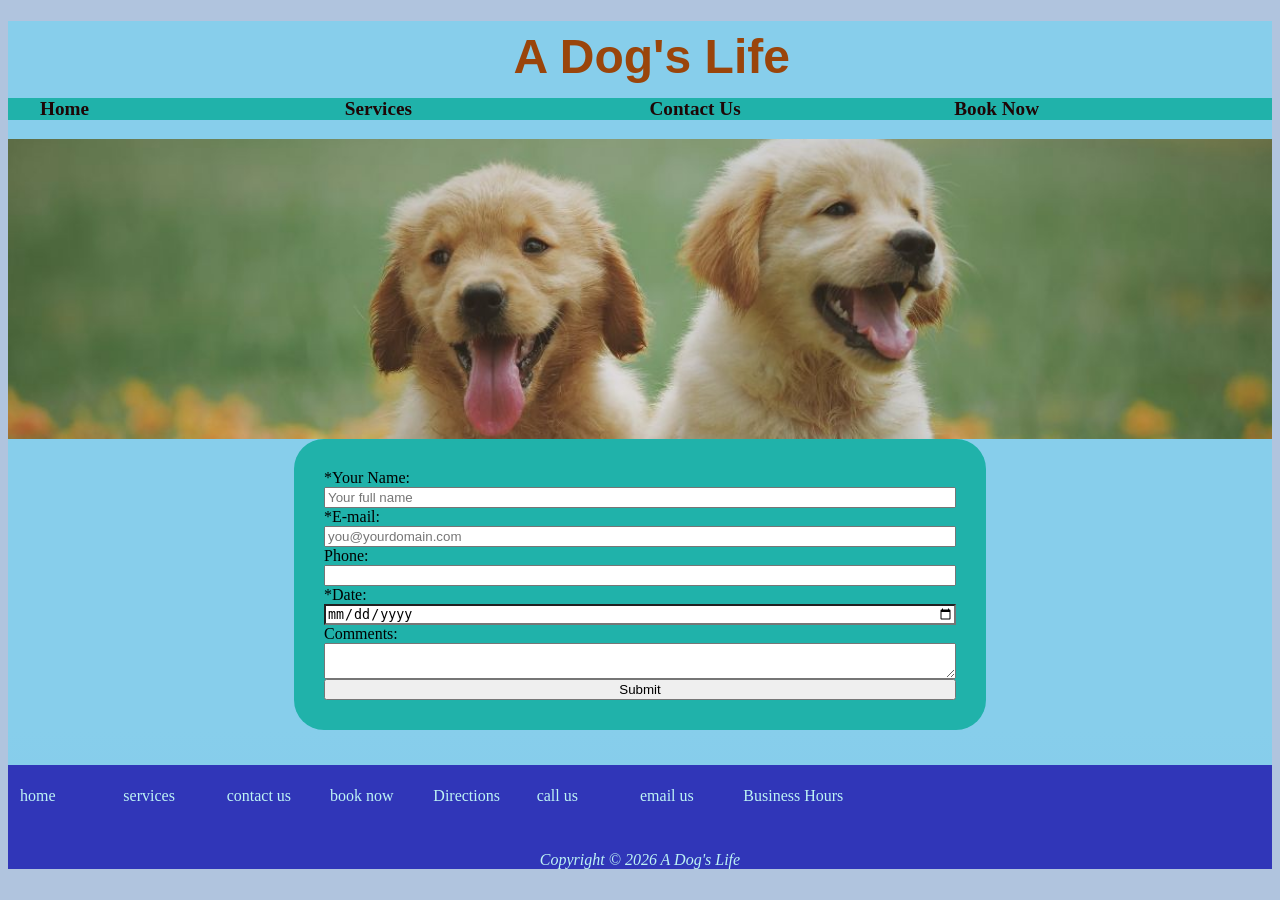
==== book.html @ 5a33e3b3 "-Banner image added to all pages" ====
<!DOCTYPE html>
<html lang="en">
<head>
<title> A Dog's Life - Book Now </title>
<meta charset="utf-8">
<link rel="stylesheet" href="style.css">
</head>

  <body>
    <a href="#sitemap" class="Skip" id="skip-sitemap" tabindex="1">Skip to site map</a>
    <a href="#main" class="Skip" id="skip-main" tabindex="2">Skip to main content</a>
    <div id="wrapper">
    <header><h1><a href="index.html" aria-current="page" tabindex="-1"> A Dog's Life </a></h1></header>
    <nav tabindex="3">
      <ul>
        <li><a href="index.html"> Home </a></li>
         <li><a href="services.html"> Services </a></li>
         <li><a href="contact.html"> Contact Us </a></li>
         <li><a href="book.html"> Book Now </a></li>
      </ul>
    </nav>
    <div id="banner" tabindex="0" role="img" aria-label="two smiling puppies"></div>
<form tabindex="0">
    <label for="myName"> *Your Name: </label>
	    <input type="text" name="myName" id="myName" required placeholder="Your full name">
    <label for="myEmail"> *E-mail: </label>
	    <input type="email" name="myEmail" id="myEmail" required placeholder="you@yourdomain.com">
    <label for="myPhone"> Phone: </label>
      <input type="tel" name="myPhone" id="myPhone">
    <label for="myDate"> *Date: </label>
      <input type="date" name="myDate" id="myDate" required placeholder="The day you wish to come in">
    <label for="myComment"> Comments: </label>
      <textarea name="myComments" id="myComments" rows="2" cols="20">
      </textarea>
    <input type="submit" value="Submit">
</form>
    
  <footer>
        <ul id="sitemap" class="responsive-grid" aria-label="site navigation map">
          <li><a href="index.html" aria-current="page">home</a></li>
          <li><a href="services.html">services</a></li>
          <li><a href="contact.html">contact us</a></li>
          <li><a href="book.html">book now</a></li>
          <li><a href="https://www.google.com/maps?q=123+Main+Street,+Carrollton,+Georgia" target="_blank">Directions</a></li>
          <li><a href="tel:111-222-3333">call us</a></li>
          <li><a href="mailto:adogslife@example.com">email us</a></li>
          <!--need apply here link-->
          <li><a href="contact.html#hours">Business Hours</a></li>
        </ul>
        <br>
        <p id="copyright"> Copyright &copy; 2026 A Dog's Life </p>
    </footer>
    </div>
  </body>
</html>
---- style.css ----
body{
    background-color: #b0c4de;
}
h1 a{
    position: relative;
    text-decoration: none;
    font-family: 'Litera', 'Unbounded', 'Bricolage Grotesque', 'Lora', 'Outfit', sans-serif;
    top: 0.5rem;
    left: 40%;
    color:#9A450B;
    font-size: 3rem;
    text-align: center;
}
#wrapper{
    background-color: #87ceeb;
}
nav{
    background-color: #20b2aa;
    font-size: 1.2rem;
    font-weight: bold;
}
/* make for the desktop view, the nav links are in 4 columns, change for mobile view */
nav ul{
    list-style-type:none;
    columns: 4;
    padding-left: 10em;
    padding-inline: 2rem;
}
nav a{
    color:#1e0606;
    text-decoration: none;
}
nav a:hover,a:focus{
    color: white;
    text-decoration: underline;
}
.Skip{
    /*hide link off screen until focused*/
    position: absolute;
    top: -200px;
    left: -300px;
    font-size: 2rem;
    font-weight: bold;
    padding: 10px 15px;
    color: blue;
    background-color: #fffaf0;
    border-radius: 8px 8px 8px 8px;
    border: blue 2px solid;
    text-decoration: none;
}
.Skip:focus{
    color: #69480A;
    text-decoration: underline;
    top: 0px;
    left: 0px;
}
#banner{
    background-image: url('banner a dogs life.jpg');
    background-size: cover;
    background-position: center;
    height: 300px;
    background-repeat: no-repeat;
;
}
footer{
    clear: both;
    border-top: 35px solid transparent;
    border-image: linear-gradient(to bottom, skyblue 0%, #3e44ea 100%) 1;
    padding-top: 10px;
    color:#BEF3F4;
    background-color: #3036B8;
}
footer #sitemap{
    clear: both;
}
footer #sitemap ul{
    column-count: 3;
    padding-inline: 2rem;
}
footer #sitemap li{
    color: #BEF3F4;
    list-style-type:none;
}
footer #sitemap li a{
    color: #BEF3F4;
    text-decoration: none;
}
footer #sitemap li a:focus, footer #sitemap li a:hover{
    color: orange;
    text-decoration: underline;
}
footer #copyright{
    font-style: italic;
    clear: both;
    text-align: center;
}
.responsive-grid{
    display: grid;
    list-style: none;
    padding: 10px;
    margin: 2px;
    grid-template-columns: repeat(auto-fill, minmax(100px, 1fr));
}
.info{
    margin-left: 10%;
    display: flex;
    flex-direction: column;
    justify-content: center;
    align-items: center;
    width: 80vw;
    max-width: 1000px;
}
.contact-info h3, h4{
    color: #EFEBED;
}
section.contact-info{
    float: left;
    display:flexbox;
    padding: 20px;
    margin: 3rem;
    background-color: #715868;
    clip-path: polygon(20% 0%, 80% 0%, 100% 20%, 100% 80%, 80% 100%, 20% 100%, 0% 80%, 0% 20%);
    float: left;
    width: 25%;
    min-width: none;
    width: max-content;
    height: max-content;
    padding-inline: 1rem;
}
section.contact-info h3:first-of-type{
    margin-left: 10%;
}
form{
    background-color: #20b2aa;
    padding: 30px;
    border-radius: 30px;
    display: flex;
    flex-direction: column;
    width: 50%;
    margin: 0 auto;
}
input{
    color: black;
}
textarea{
    color: black;
}input[type="date"] {
    appearance: auto; /* Restore native look */
    -webkit-appearance: auto;
    color: initial;
    background-color: white;
}
input[type="date"]::-webkit-calendar-picker-indicator {
    appearance: auto; /* Restore native look */
    -webkit-appearance: auto;
    z-index: 100;
    color: initial;
    color: black;
    background-color: white;
  display: block;
  opacity: 1;
  cursor: pointer;
}
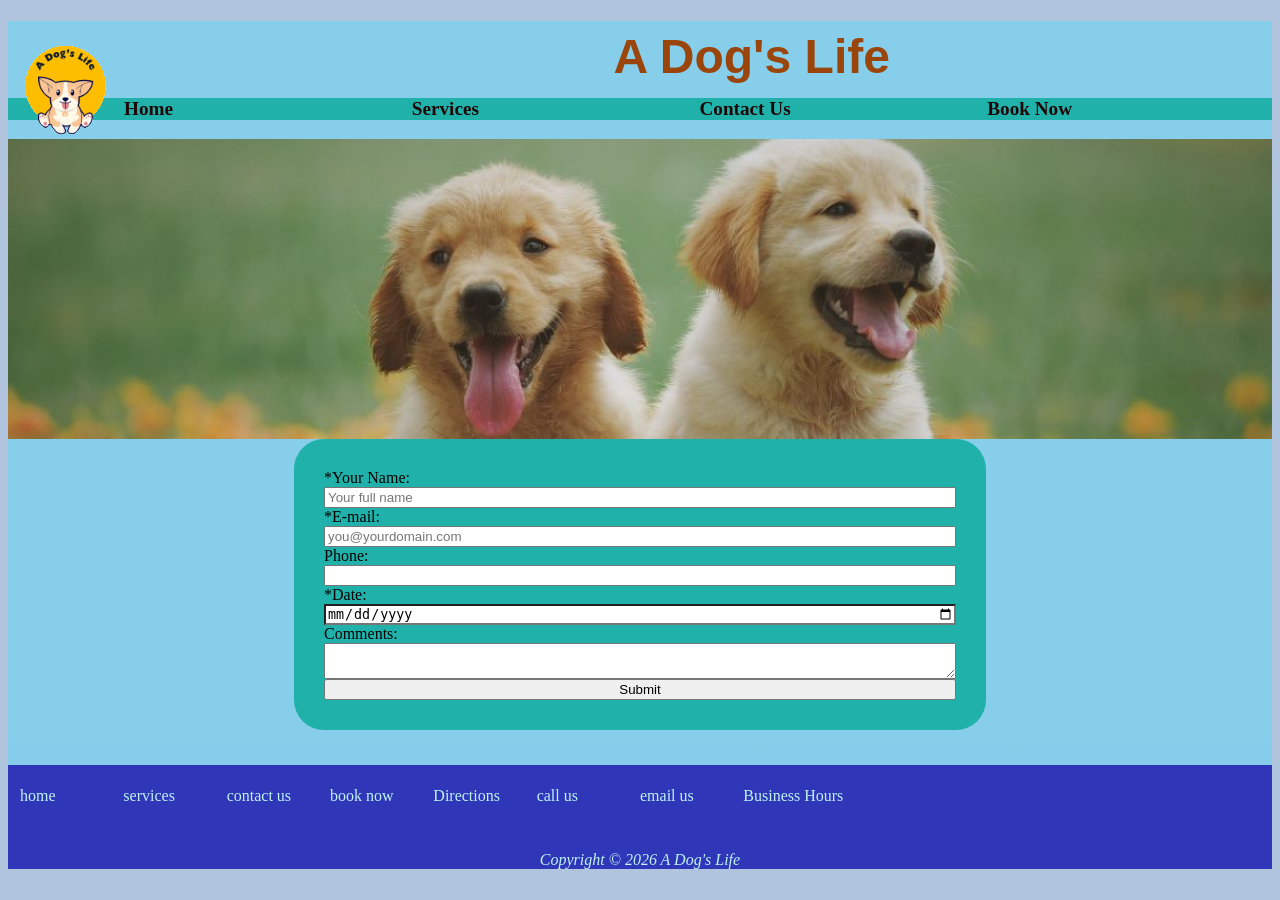
==== commit a722dd4d: "Logo made" ====
--- a/book.html
+++ b/book.html
@@ -10,7 +10,9 @@
     <a href="#sitemap" class="Skip" id="skip-sitemap" tabindex="1">Skip to site map</a>
     <a href="#main" class="Skip" id="skip-main" tabindex="2">Skip to main content</a>
     <div id="wrapper">
-    <header><h1><a href="index.html" aria-current="page" tabindex="-1"> A Dog's Life </a></h1></header>
+    <header><section id="logo" tabindex="0"></section>
+      <h1><a href="index.html" aria-current="page" tabindex="-1"> A Dog's Life </a></h1>
+    </header>
     <nav tabindex="3">
       <ul>
         <li><a href="index.html"> Home </a></li>
--- a/style.css
+++ b/style.css
@@ -23,8 +23,8 @@
 nav ul{
     list-style-type:none;
     columns: 4;
-    padding-left: 10em;
-    padding-inline: 2rem;
+    padding-left: 5em;
+    padding-inline: 1rem;
 }
 nav a{
     color:#1e0606;
@@ -54,13 +54,23 @@
     top: 0px;
     left: 0px;
 }
+#logo{
+    background-image: url(logo200x200.png);
+    height: 100px;
+    width: 100px;
+    float: left;
+    background-repeat: no-repeat;
+    z-index: 50;
+    position: relative;
+    right: -10px;
+    top: 15px;
+}
 #banner{
     background-image: url('banner a dogs life.jpg');
     background-size: cover;
     background-position: center;
     height: 300px;
     background-repeat: no-repeat;
-;
 }
 footer{
     clear: both;
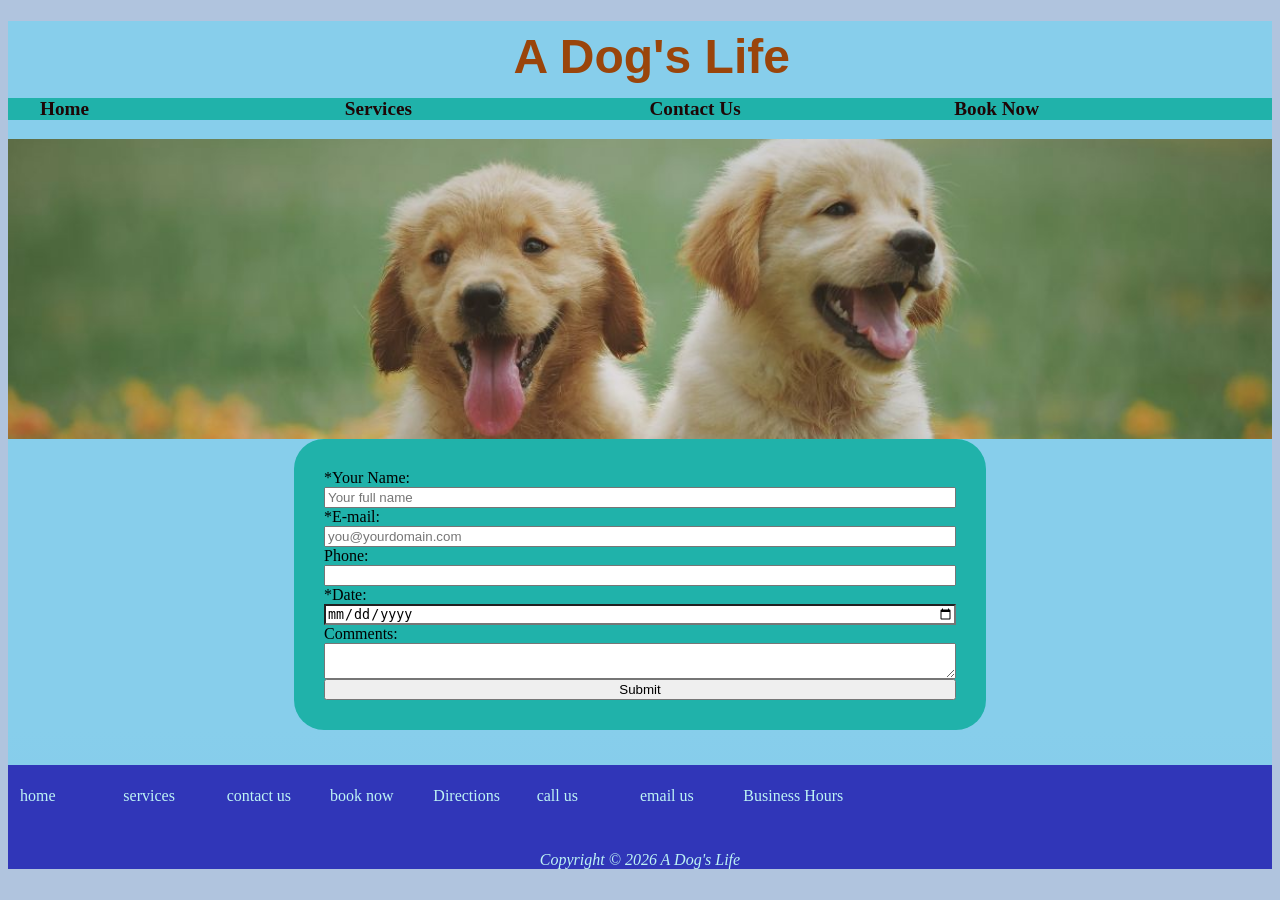
==== commit 74cfcde1: "Merge branch 'main' into contact" ====
--- a/book.html
+++ b/book.html
@@ -10,9 +10,7 @@
     <a href="#sitemap" class="Skip" id="skip-sitemap" tabindex="1">Skip to site map</a>
     <a href="#main" class="Skip" id="skip-main" tabindex="2">Skip to main content</a>
     <div id="wrapper">
-    <header><section id="logo" tabindex="0"></section>
-      <h1><a href="index.html" aria-current="page" tabindex="-1"> A Dog's Life </a></h1>
-    </header>
+    <header><h1><a href="index.html" aria-current="page" tabindex="-1"> A Dog's Life </a></h1></header>
     <nav tabindex="3">
       <ul>
         <li><a href="index.html"> Home </a></li>
--- a/style.css
+++ b/style.css
@@ -23,8 +23,8 @@
 nav ul{
     list-style-type:none;
     columns: 4;
-    padding-left: 5em;
-    padding-inline: 1rem;
+    padding-left: 10em;
+    padding-inline: 2rem;
 }
 nav a{
     color:#1e0606;
@@ -54,23 +54,13 @@
     top: 0px;
     left: 0px;
 }
-#logo{
-    background-image: url(logo200x200.png);
-    height: 100px;
-    width: 100px;
-    float: left;
-    background-repeat: no-repeat;
-    z-index: 50;
-    position: relative;
-    right: -10px;
-    top: 15px;
-}
 #banner{
     background-image: url('banner a dogs life.jpg');
     background-size: cover;
     background-position: center;
     height: 300px;
     background-repeat: no-repeat;
+;
 }
 footer{
     clear: both;
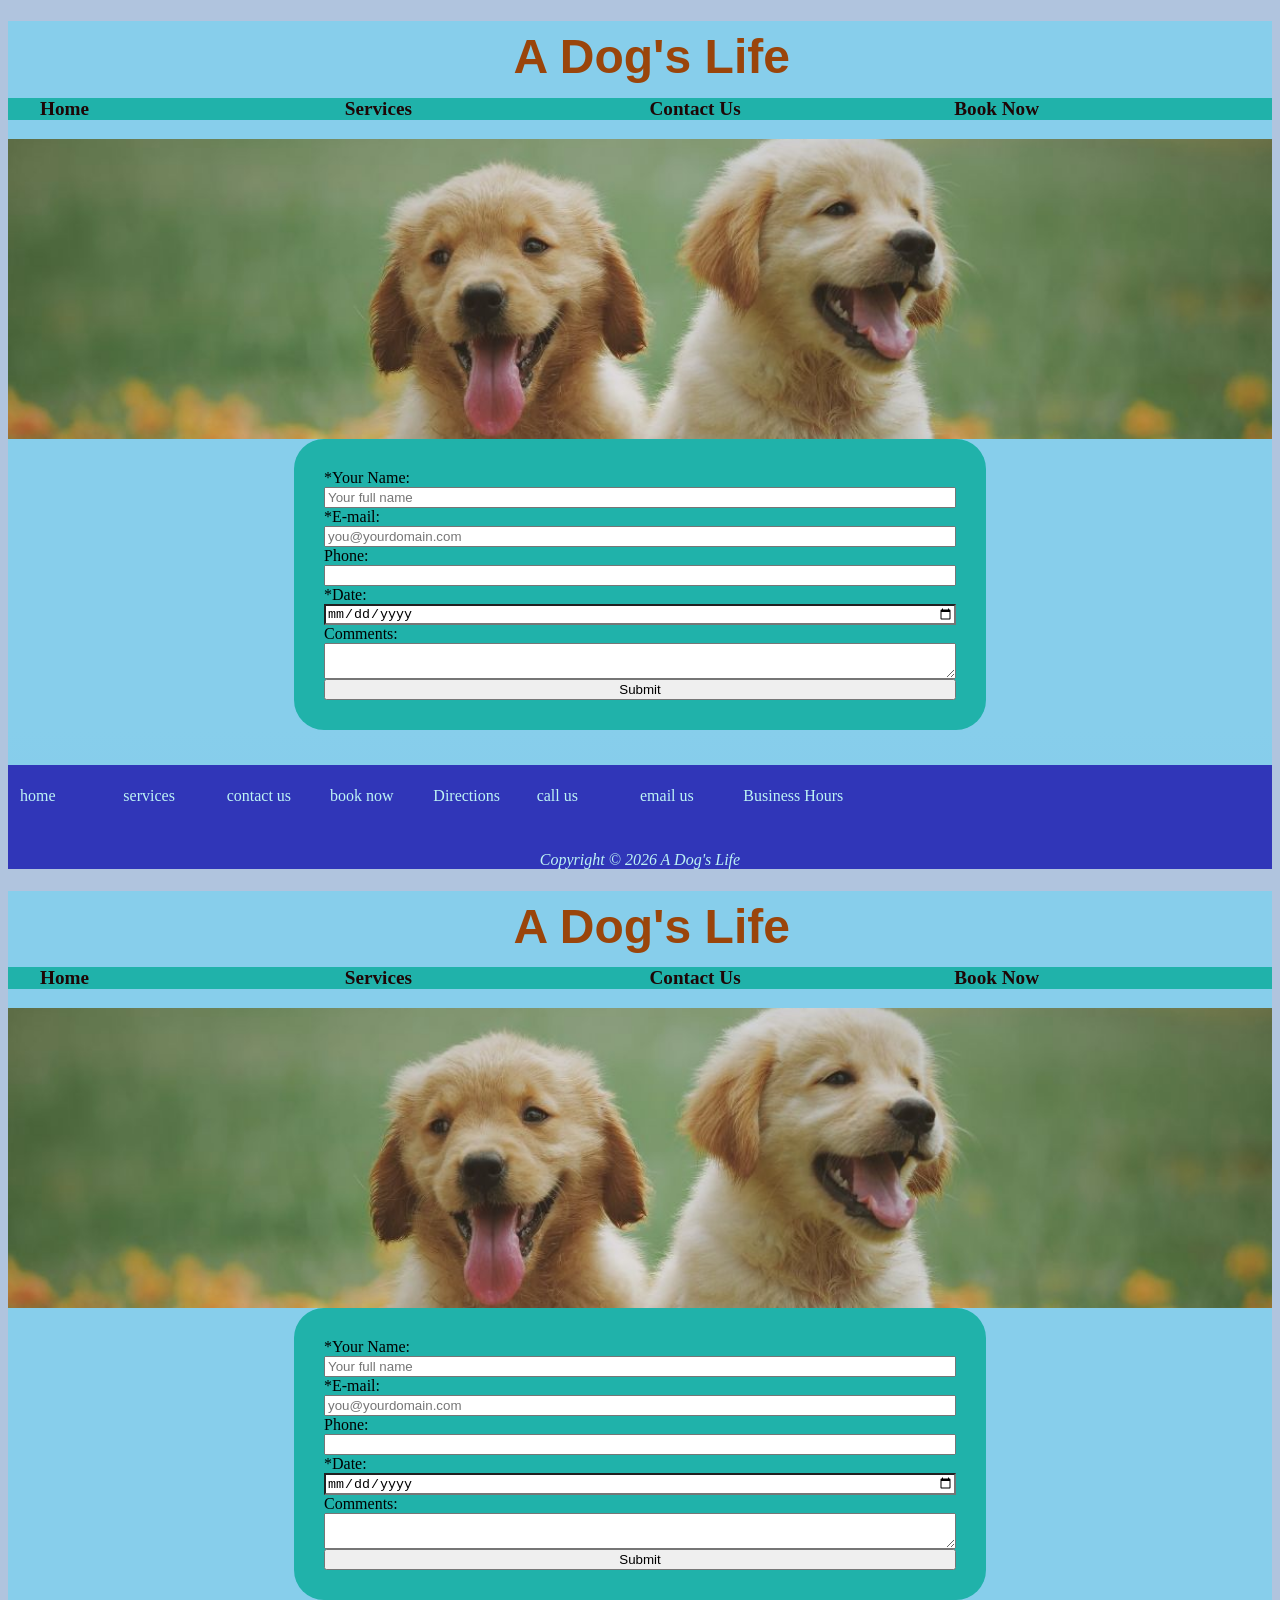
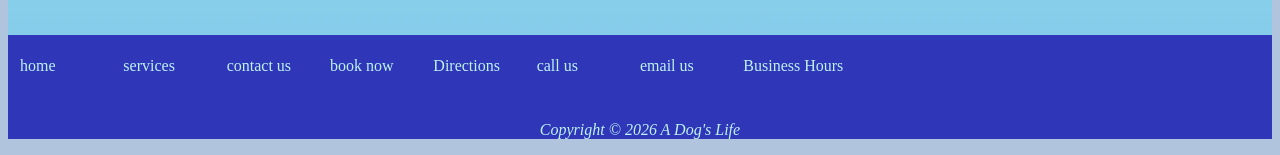
==== commit 2d34fcec: "Merge branch 'main' into main" ====
--- a/book.html
+++ b/book.html
@@ -1,3 +1,60 @@
+<!DOCTYPE html>
+<html lang="en">
+<head>
+<title> A Dog's Life - Book Now </title>
+<meta charset="utf-8">
+<link rel="stylesheet" href="style.css">
+</head>
+
+  <body>
+    <a href="#sitemap" class="Skip" id="skip-sitemap" tabindex="1">Skip to site map</a>
+    <a href="#main" class="Skip" id="skip-main" tabindex="2">Skip to main content</a>
+    <div id="wrapper">
+    <header><section id="logo" tabindex="0"></section>
+      <h1><a href="index.html" aria-current="page" tabindex="-1"> A Dog's Life </a></h1>
+    </header>
+    <nav tabindex="3">
+      <ul>
+        <li><a href="index.html"> Home </a></li>
+         <li><a href="services.html"> Services </a></li>
+         <li><a href="contact.html"> Contact Us </a></li>
+         <li><a href="book.html"> Book Now </a></li>
+      </ul>
+    </nav>
+    <div id="banner" tabindex="0" role="img" aria-label="two smiling puppies"></div>
+<form tabindex="0">
+    <label for="myName"> *Your Name: </label>
+	    <input type="text" name="myName" id="myName" required placeholder="Your full name">
+    <label for="myEmail"> *E-mail: </label>
+	    <input type="email" name="myEmail" id="myEmail" required placeholder="you@yourdomain.com">
+    <label for="myPhone"> Phone: </label>
+      <input type="tel" name="myPhone" id="myPhone">
+    <label for="myDate"> *Date: </label>
+      <input type="date" name="myDate" id="myDate" required placeholder="The day you wish to come in">
+    <label for="myComment"> Comments: </label>
+      <textarea name="myComments" id="myComments" rows="2" cols="20">
+      </textarea>
+    <input type="submit" value="Submit">
+</form>
+    
+  <footer>
+        <ul id="sitemap" class="responsive-grid" aria-label="site navigation map">
+          <li><a href="index.html" aria-current="page">home</a></li>
+          <li><a href="services.html">services</a></li>
+          <li><a href="contact.html">contact us</a></li>
+          <li><a href="book.html">book now</a></li>
+          <li><a href="https://www.google.com/maps?q=123+Main+Street,+Carrollton,+Georgia" target="_blank">Directions</a></li>
+          <li><a href="tel:111-222-3333">call us</a></li>
+          <li><a href="mailto:adogslife@example.com">email us</a></li>
+          <!--need apply here link-->
+          <li><a href="contact.html#hours">Business Hours</a></li>
+        </ul>
+        <br>
+        <p id="copyright"> Copyright &copy; 2026 A Dog's Life </p>
+    </footer>
+    </div>
+  </body>
+</html>
 <!DOCTYPE html>
 <html lang="en">
 <head>
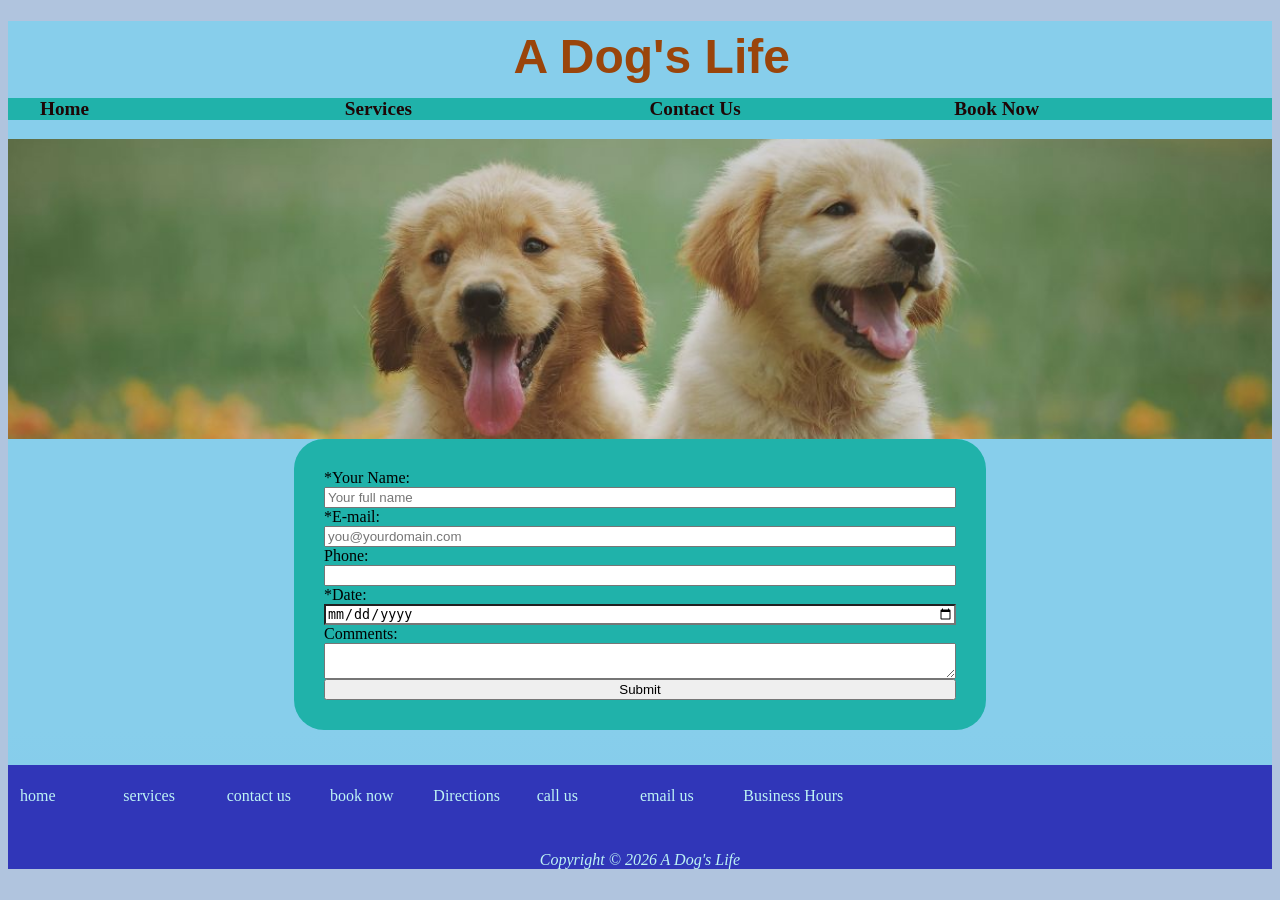
==== commit 4d45978b: "fixed duplication book.html" ====
--- a/book.html
+++ b/book.html
@@ -10,9 +10,8 @@
     <a href="#sitemap" class="Skip" id="skip-sitemap" tabindex="1">Skip to site map</a>
     <a href="#main" class="Skip" id="skip-main" tabindex="2">Skip to main content</a>
     <div id="wrapper">
-    <header><section id="logo" tabindex="0"></section>
-      <h1><a href="index.html" aria-current="page" tabindex="-1"> A Dog's Life </a></h1>
-    </header>
+    <header><header><section id="logo" tabindex="0"></section>
+    <h1><a href="index.html" aria-current="page" tabindex="-1"> A Dog's Life </a></h1></header>
     <nav tabindex="3">
       <ul>
         <li><a href="index.html"> Home </a></li>
@@ -55,58 +54,3 @@
     </div>
   </body>
 </html>
-<!DOCTYPE html>
-<html lang="en">
-<head>
-<title> A Dog's Life - Book Now </title>
-<meta charset="utf-8">
-<link rel="stylesheet" href="style.css">
-</head>
-
-  <body>
-    <a href="#sitemap" class="Skip" id="skip-sitemap" tabindex="1">Skip to site map</a>
-    <a href="#main" class="Skip" id="skip-main" tabindex="2">Skip to main content</a>
-    <div id="wrapper">
-    <header><h1><a href="index.html" aria-current="page" tabindex="-1"> A Dog's Life </a></h1></header>
-    <nav tabindex="3">
-      <ul>
-        <li><a href="index.html"> Home </a></li>
-         <li><a href="services.html"> Services </a></li>
-         <li><a href="contact.html"> Contact Us </a></li>
-         <li><a href="book.html"> Book Now </a></li>
-      </ul>
-    </nav>
-    <div id="banner" tabindex="0" role="img" aria-label="two smiling puppies"></div>
-<form tabindex="0">
-    <label for="myName"> *Your Name: </label>
-	    <input type="text" name="myName" id="myName" required placeholder="Your full name">
-    <label for="myEmail"> *E-mail: </label>
-	    <input type="email" name="myEmail" id="myEmail" required placeholder="you@yourdomain.com">
-    <label for="myPhone"> Phone: </label>
-      <input type="tel" name="myPhone" id="myPhone">
-    <label for="myDate"> *Date: </label>
-      <input type="date" name="myDate" id="myDate" required placeholder="The day you wish to come in">
-    <label for="myComment"> Comments: </label>
-      <textarea name="myComments" id="myComments" rows="2" cols="20">
-      </textarea>
-    <input type="submit" value="Submit">
-</form>
-    
-  <footer>
-        <ul id="sitemap" class="responsive-grid" aria-label="site navigation map">
-          <li><a href="index.html" aria-current="page">home</a></li>
-          <li><a href="services.html">services</a></li>
-          <li><a href="contact.html">contact us</a></li>
-          <li><a href="book.html">book now</a></li>
-          <li><a href="https://www.google.com/maps?q=123+Main+Street,+Carrollton,+Georgia" target="_blank">Directions</a></li>
-          <li><a href="tel:111-222-3333">call us</a></li>
-          <li><a href="mailto:adogslife@example.com">email us</a></li>
-          <!--need apply here link-->
-          <li><a href="contact.html#hours">Business Hours</a></li>
-        </ul>
-        <br>
-        <p id="copyright"> Copyright &copy; 2026 A Dog's Life </p>
-    </footer>
-    </div>
-  </body>
-</html>
